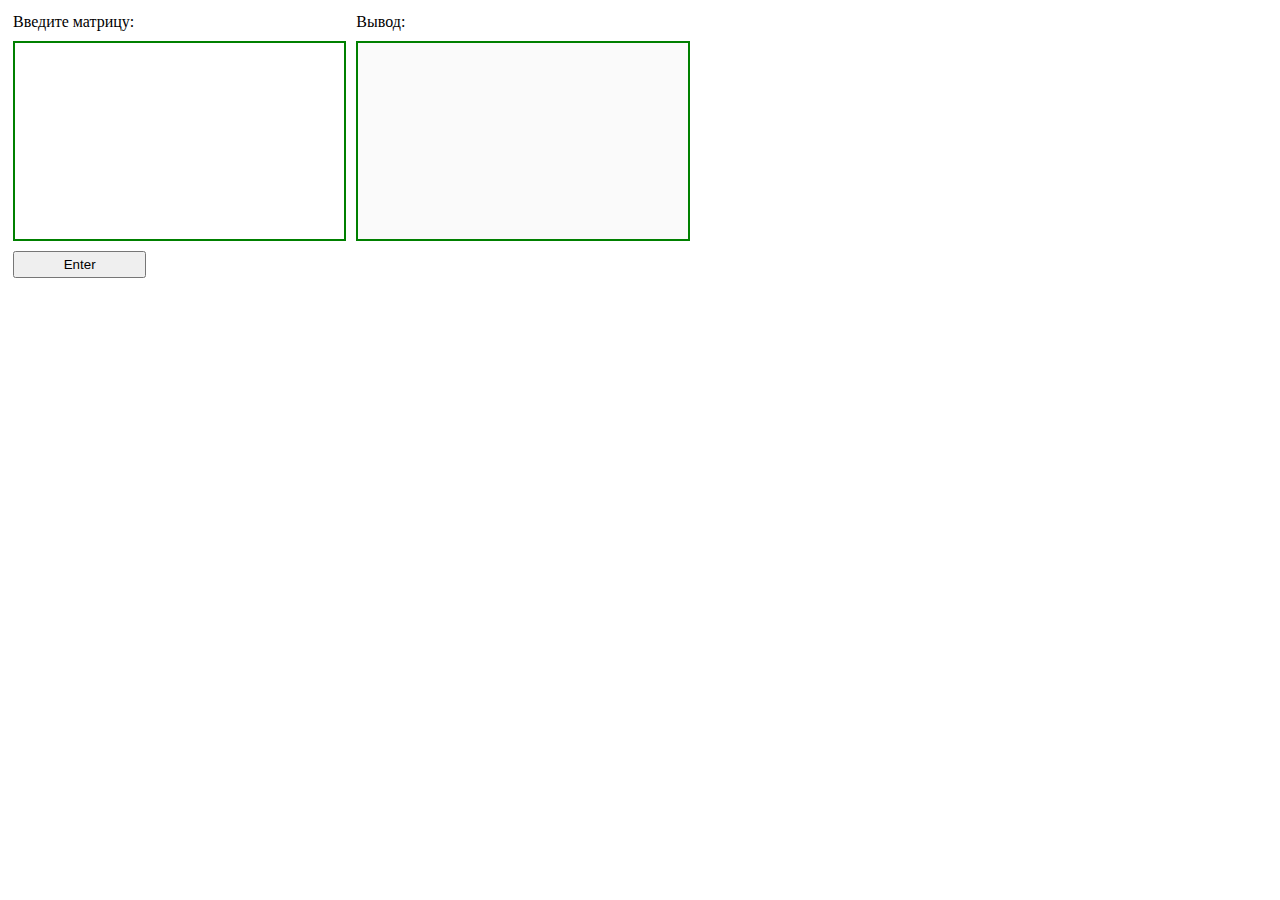
==== index.html @ c124d1ab "Add files via upload" ====
<!DOCTYPE <!DOCTYPE html>
<html>
<head>
    <meta charset="utf-8" />
    <meta http-equiv="X-UA-Compatible" content="IE=edge">
    <title>Task</title>
    <meta name="viewport" content="width=device-width, initial-scale=1">
    <link rel="stylesheet" type="text/css" media="screen" href="css/main.css" />
    <script src="js/main.js"></script>
</head>
<body>
    <div class="id">
        <div class="task">
            <div class="field">
                <span class="title">Введите матрицу:</span>
                <textarea class="text_area" id="inputArea"></textarea>
                <button class="input_button" id="inputButton">Enter</button>
            </div>
            <div class="field">
                <span class="title">Вывод:</span>
                <textarea class="text_area" id="outputArea" rows="10" cols="45" disabled></textarea>
            </div>
        </div>
    </div>
</body>
</html>
---- css/main.css ----
.task {
    display: flex;
    flex-flow: row wrap;
}

.field {
    display: flex;
    flex-flow: column;
}

.field * {
    margin: 5px;
}

.text_area {
    width: 25em;
    height: 15em;
    resize: none;

    border: 2px solid green;
}

.input_button {
    width: 10em;
    height: 2em;
}
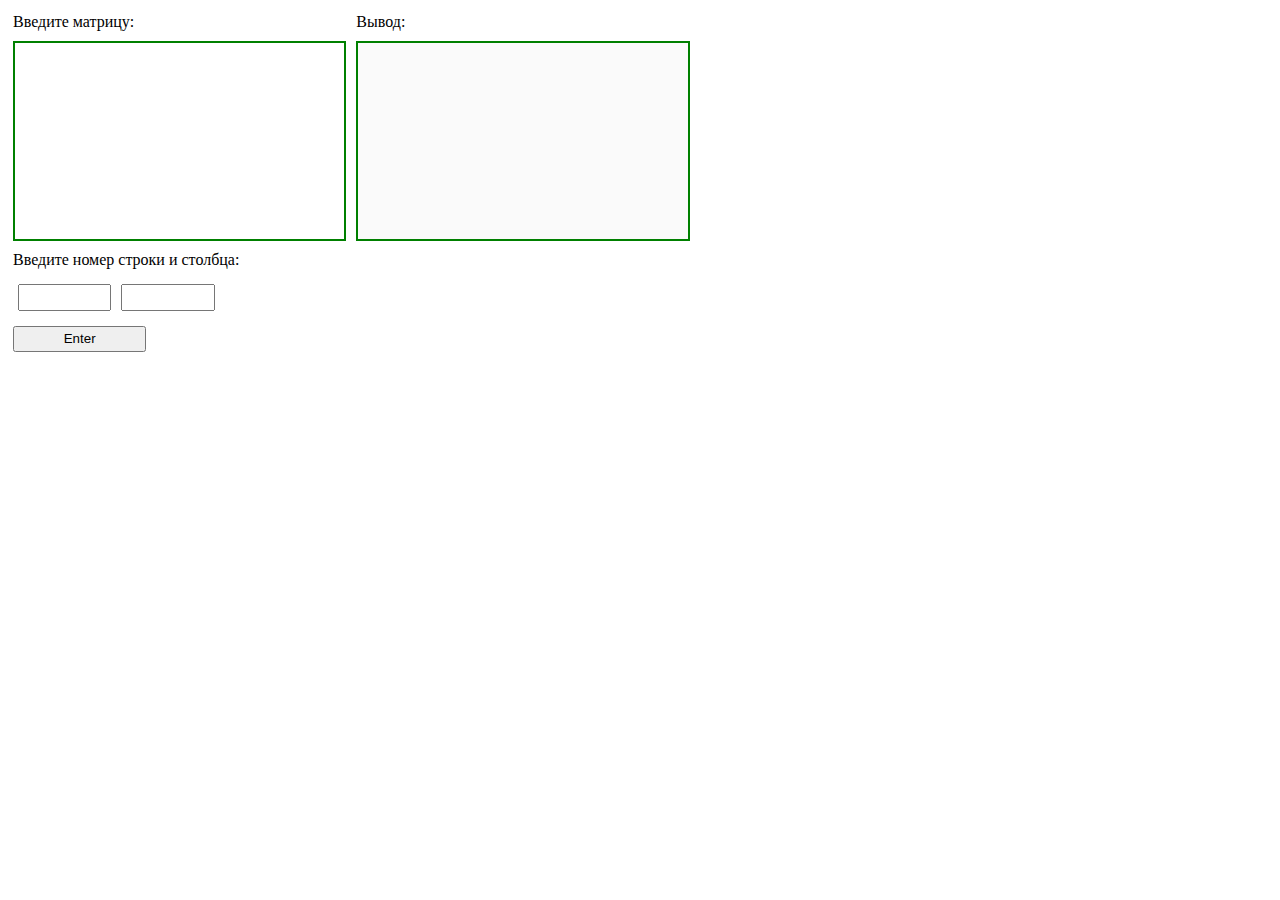
==== commit 3898d50b: "add input field for row and col" ====
--- a/index.html
+++ b/index.html
@@ -14,6 +14,11 @@
             <div class="field">
                 <span class="title">Введите матрицу:</span>
                 <textarea class="text_area" id="inputArea"></textarea>
+                <span class="title">Введите номер строки и столбца:</span>
+                <div class="row_and_col">
+                    <input type="text" class="val_input" id="row">
+                    <input type="text" class="val_input" id="col">
+                </div>
                 <button class="input_button" id="inputButton">Enter</button>
             </div>
             <div class="field">
--- a/css/main.css
+++ b/css/main.css
@@ -23,4 +23,14 @@
 .input_button {
     width: 10em;
     height: 2em;
+}
+
+.row_and_col {
+    display: flex;
+    flex-flow: row wrap;
+}
+
+.val_input {
+    width: 7em;
+    height: 2em;
 }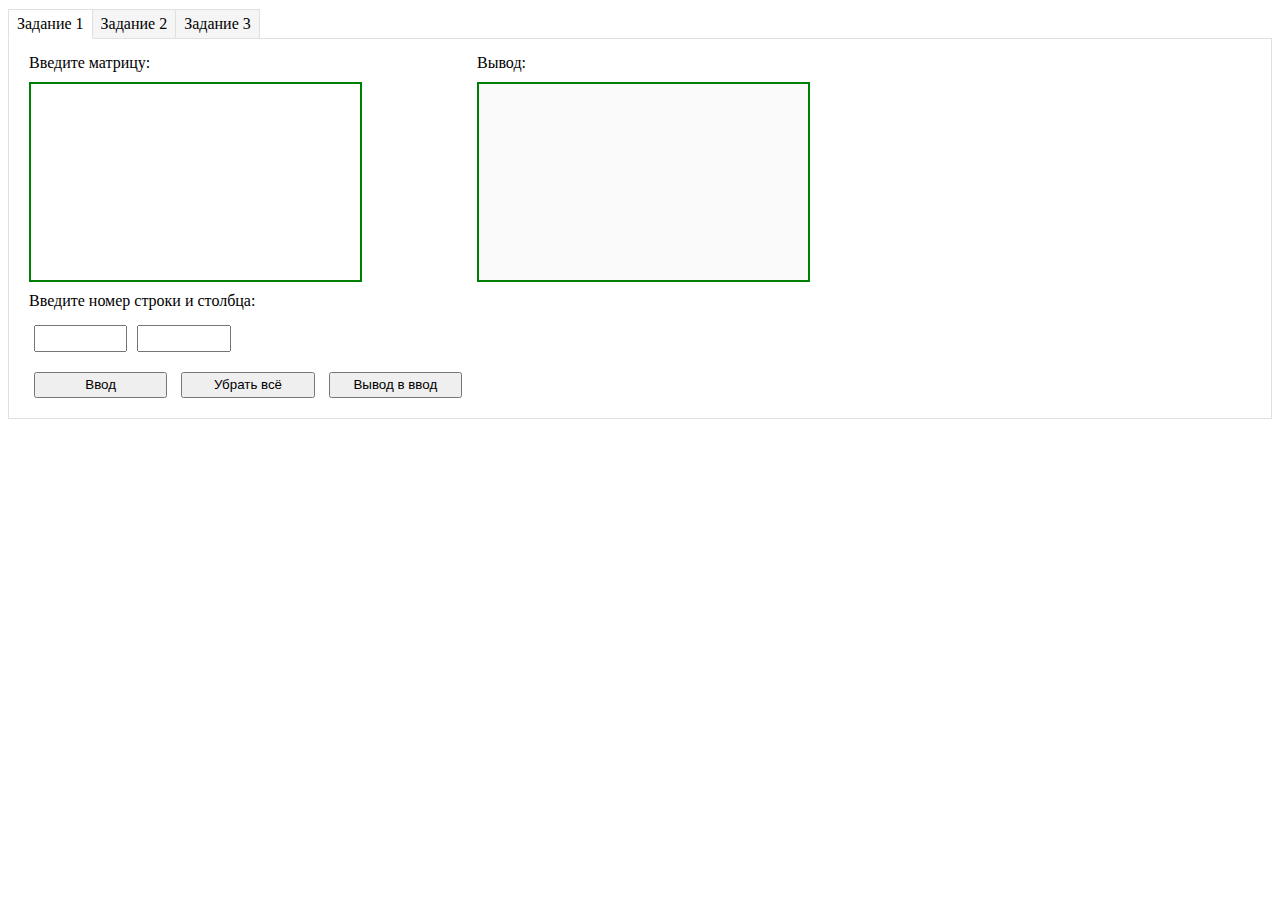
==== commit 1a4373a8: "Complete" ====
--- a/index.html
+++ b/index.html
@@ -3,29 +3,51 @@
 <head>
     <meta charset="utf-8" />
     <meta http-equiv="X-UA-Compatible" content="IE=edge">
-    <title>Task</title>
+    <title>MatProg</title>
     <meta name="viewport" content="width=device-width, initial-scale=1">
     <link rel="stylesheet" type="text/css" media="screen" href="css/main.css" />
     <script src="js/main.js"></script>
 </head>
 <body>
-    <div class="id">
-        <div class="task">
-            <div class="field">
-                <span class="title">Введите матрицу:</span>
-                <textarea class="text_area" id="inputArea"></textarea>
-                <span class="title">Введите номер строки и столбца:</span>
-                <div class="row_and_col">
-                    <input type="text" class="val_input" id="row">
-                    <input type="text" class="val_input" id="col">
+    
+
+
+    <div class="tabs">
+        <input type="radio" name="tab-btn" id="tab-btn-1" value="" checked>
+        <label for="tab-btn-1">Задание 1</label>
+        <input type="radio" name="tab-btn" id="tab-btn-2" value="">
+        <label for="tab-btn-2">Задание 2</label>
+        <input type="radio" name="tab-btn" id="tab-btn-3" value="">
+        <label for="tab-btn-3">Задание 3</label>
+      
+        <div id="lab1">
+            <div class="task">
+                <div class="field">
+                    <span class="title">Введите матрицу:</span>
+                    <textarea class="text_area" id="inputArea"></textarea>
+                    <span class="title">Введите номер строки и столбца:</span>
+                    <div class="row_and_col">
+                        <input type="text" class="val_input" id="row">
+                        <input type="text" class="val_input" id="col">
+                    </div>
+                    <div class="buttons">
+                        <button class="input_button" id="inputButton">Ввод</button>
+                        <button id="clearButton">Убрать всё</button>
+                        <button id="changeButton">Вывод в ввод</button>
+                    </div>
                 </div>
-                <button class="input_button" id="inputButton">Enter</button>
-            </div>
-            <div class="field">
-                <span class="title">Вывод:</span>
-                <textarea class="text_area" id="outputArea" rows="10" cols="45" disabled></textarea>
+                <div class="field">
+                    <span class="title">Вывод:</span>
+                    <textarea class="text_area" id="outputArea" rows="10" cols="45" disabled></textarea>
+                </div>
             </div>
         </div>
-    </div>
+        <div id="lab2">
+            <img src="img/cat.jpg" alt="Очень грустно" width="200" height="200">
+        </div>
+        <div id="lab3">
+            <img src="img/cat.jpg" alt="Очень грустно" width="200" height="200">
+        </div>
+      </div>
 </body>
 </html>--- a/css/main.css
+++ b/css/main.css
@@ -25,6 +25,16 @@
     height: 2em;
 }
 
+#clearButton {
+    width: 10em;
+    height: 2em;
+}
+
+#changeButton {
+  width: 10em;
+  height: 2em;
+}
+
 .row_and_col {
     display: flex;
     flex-flow: row wrap;
@@ -33,4 +43,52 @@
 .val_input {
     width: 7em;
     height: 2em;
-}+}
+
+.tabs {
+    font-size: 0;
+  }
+  
+  .tabs>input[type="radio"] {
+    display: none;
+  }
+  
+  .tabs>div {
+    /* скрыть контент по умолчанию */
+    display: none;
+    border: 1px solid #e0e0e0;
+    padding: 10px 15px;
+    font-size: 16px;
+  }
+  
+  /* отобразить контент, связанный с вабранной радиокнопкой (input type="radio") */
+  #tab-btn-1:checked~#lab1,
+  #tab-btn-2:checked~#lab2,
+  #tab-btn-3:checked~#lab3 {
+    display: block;
+  }
+  
+  .tabs>label {
+    display: inline-block;
+    text-align: center;
+    vertical-align: middle;
+    user-select: none;
+    background-color: #f5f5f5;
+    border: 1px solid #e0e0e0;
+    padding: 2px 8px;
+    font-size: 16px;
+    line-height: 1.5;
+    transition: color 0.15s ease-in-out, background-color 0.15s ease-in-out;
+    cursor: pointer;
+    position: relative;
+    top: 1px;
+  }
+  
+  .tabs>label:not(:first-of-type) {
+    border-left: none;
+  }
+  
+  .tabs>input[type="radio"]:checked+label {
+    background-color: #fff;
+    border-bottom: 1px solid #fff;
+  }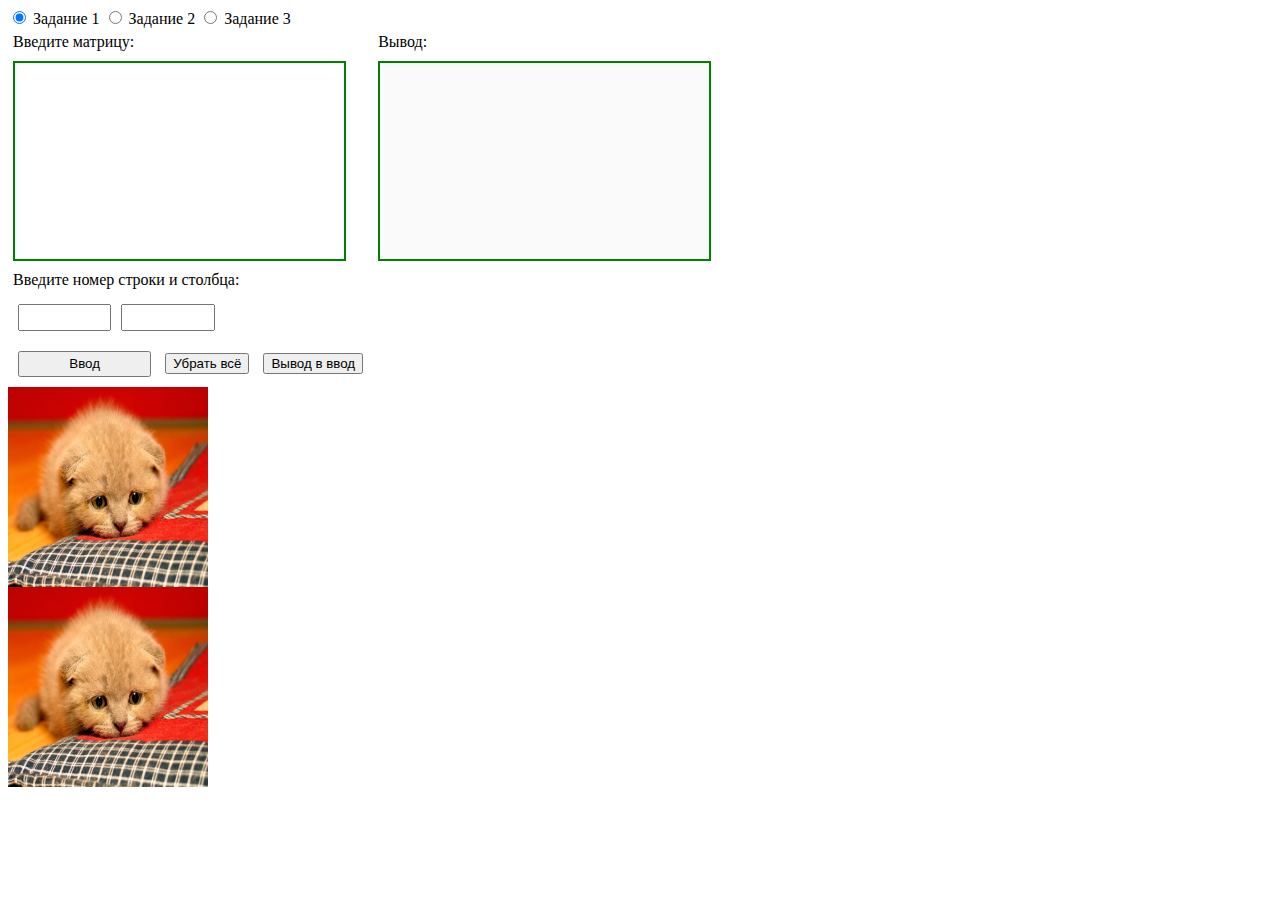
==== commit dee3a6ac: "Merge branch 'master' of https://github.com/Emisar/Radionov" ====
--- a/index.html
+++ b/index.html
@@ -9,9 +9,6 @@
     <script src="js/main.js"></script>
 </head>
 <body>
-    
-
-
     <div class="tabs">
         <input type="radio" name="tab-btn" id="tab-btn-1" value="" checked>
         <label for="tab-btn-1">Задание 1</label>
--- a/css/main.css
+++ b/css/main.css
@@ -25,16 +25,6 @@
     height: 2em;
 }
 
-#clearButton {
-    width: 10em;
-    height: 2em;
-}
-
-#changeButton {
-  width: 10em;
-  height: 2em;
-}
-
 .row_and_col {
     display: flex;
     flex-flow: row wrap;
@@ -44,51 +34,3 @@
     width: 7em;
     height: 2em;
 }
-
-.tabs {
-    font-size: 0;
-  }
-  
-  .tabs>input[type="radio"] {
-    display: none;
-  }
-  
-  .tabs>div {
-    /* скрыть контент по умолчанию */
-    display: none;
-    border: 1px solid #e0e0e0;
-    padding: 10px 15px;
-    font-size: 16px;
-  }
-  
-  /* отобразить контент, связанный с вабранной радиокнопкой (input type="radio") */
-  #tab-btn-1:checked~#lab1,
-  #tab-btn-2:checked~#lab2,
-  #tab-btn-3:checked~#lab3 {
-    display: block;
-  }
-  
-  .tabs>label {
-    display: inline-block;
-    text-align: center;
-    vertical-align: middle;
-    user-select: none;
-    background-color: #f5f5f5;
-    border: 1px solid #e0e0e0;
-    padding: 2px 8px;
-    font-size: 16px;
-    line-height: 1.5;
-    transition: color 0.15s ease-in-out, background-color 0.15s ease-in-out;
-    cursor: pointer;
-    position: relative;
-    top: 1px;
-  }
-  
-  .tabs>label:not(:first-of-type) {
-    border-left: none;
-  }
-  
-  .tabs>input[type="radio"]:checked+label {
-    background-color: #fff;
-    border-bottom: 1px solid #fff;
-  }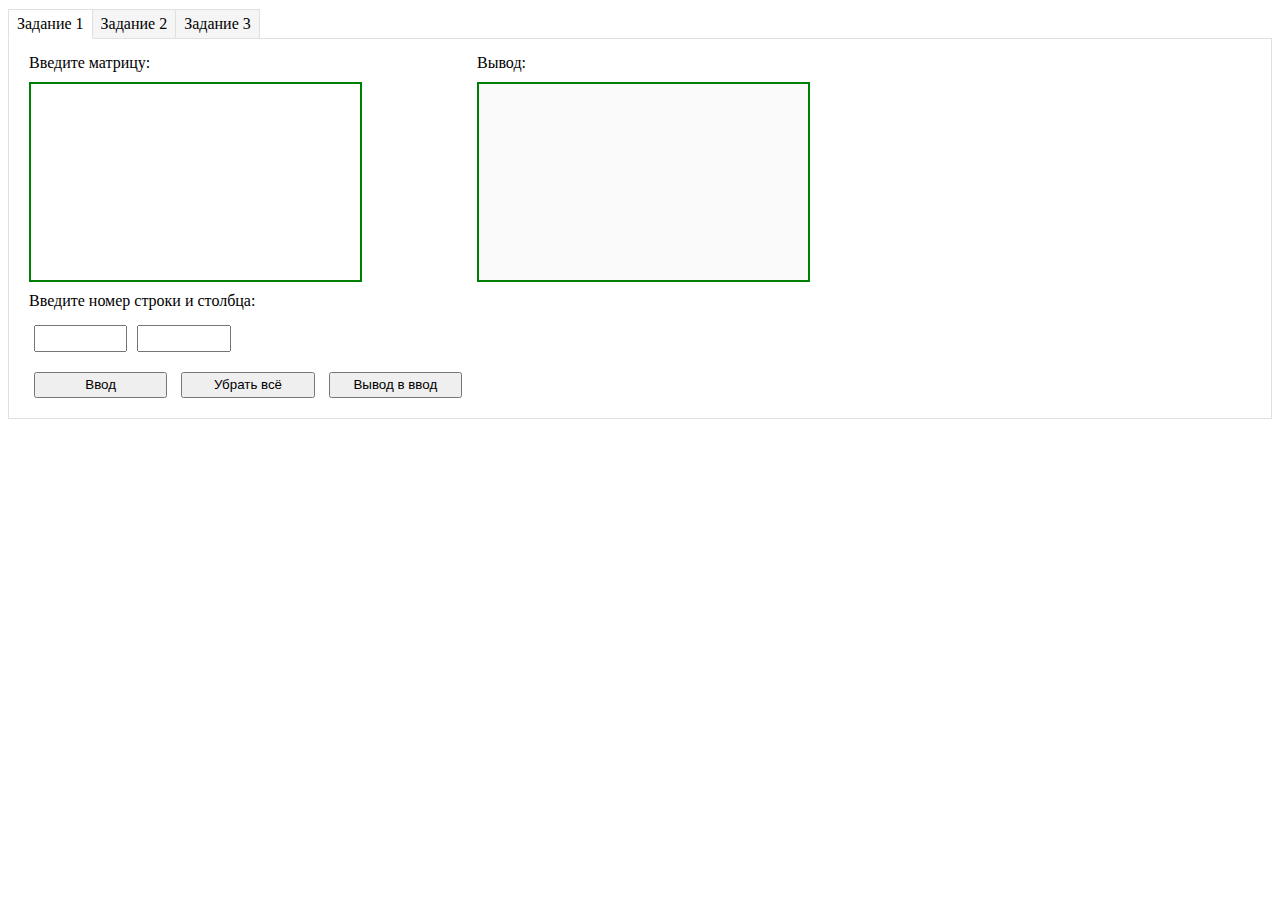
==== commit dc5acba5: "Complete" ====
--- a/index.html
+++ b/index.html
@@ -1,5 +1,6 @@
 <!DOCTYPE <!DOCTYPE html>
 <html>
+
 <head>
     <meta charset="utf-8" />
     <meta http-equiv="X-UA-Compatible" content="IE=edge">
@@ -8,6 +9,7 @@
     <link rel="stylesheet" type="text/css" media="screen" href="css/main.css" />
     <script src="js/main.js"></script>
 </head>
+
 <body>
     <div class="tabs">
         <input type="radio" name="tab-btn" id="tab-btn-1" value="" checked>
@@ -16,7 +18,7 @@
         <label for="tab-btn-2">Задание 2</label>
         <input type="radio" name="tab-btn" id="tab-btn-3" value="">
         <label for="tab-btn-3">Задание 3</label>
-      
+
         <div id="lab1">
             <div class="task">
                 <div class="field">
@@ -45,6 +47,7 @@
         <div id="lab3">
             <img src="img/cat.jpg" alt="Очень грустно" width="200" height="200">
         </div>
-      </div>
+    </div>
 </body>
+
 </html>--- a/css/main.css
+++ b/css/main.css
@@ -25,6 +25,16 @@
     height: 2em;
 }
 
+#clearButton {
+    width: 10em;
+    height: 2em;
+}
+
+#changeButton {
+  width: 10em;
+  height: 2em;
+}
+
 .row_and_col {
     display: flex;
     flex-flow: row wrap;
@@ -34,3 +44,51 @@
     width: 7em;
     height: 2em;
 }
+
+.tabs {
+    font-size: 0;
+  }
+  
+  .tabs>input[type="radio"] {
+    display: none;
+  }
+  
+  .tabs>div {
+    /* скрыть контент по умолчанию */
+    display: none;
+    border: 1px solid #e0e0e0;
+    padding: 10px 15px;
+    font-size: 16px;
+  }
+  
+  /* отобразить контент, связанный с вабранной радиокнопкой (input type="radio") */
+  #tab-btn-1:checked~#lab1,
+  #tab-btn-2:checked~#lab2,
+  #tab-btn-3:checked~#lab3 {
+    display: block;
+  }
+  
+  .tabs>label {
+    display: inline-block;
+    text-align: center;
+    vertical-align: middle;
+    user-select: none;
+    background-color: #f5f5f5;
+    border: 1px solid #e0e0e0;
+    padding: 2px 8px;
+    font-size: 16px;
+    line-height: 1.5;
+    transition: color 0.15s ease-in-out, background-color 0.15s ease-in-out;
+    cursor: pointer;
+    position: relative;
+    top: 1px;
+  }
+  
+  .tabs>label:not(:first-of-type) {
+    border-left: none;
+  }
+  
+  .tabs>input[type="radio"]:checked+label {
+    background-color: #fff;
+    border-bottom: 1px solid #fff;
+  }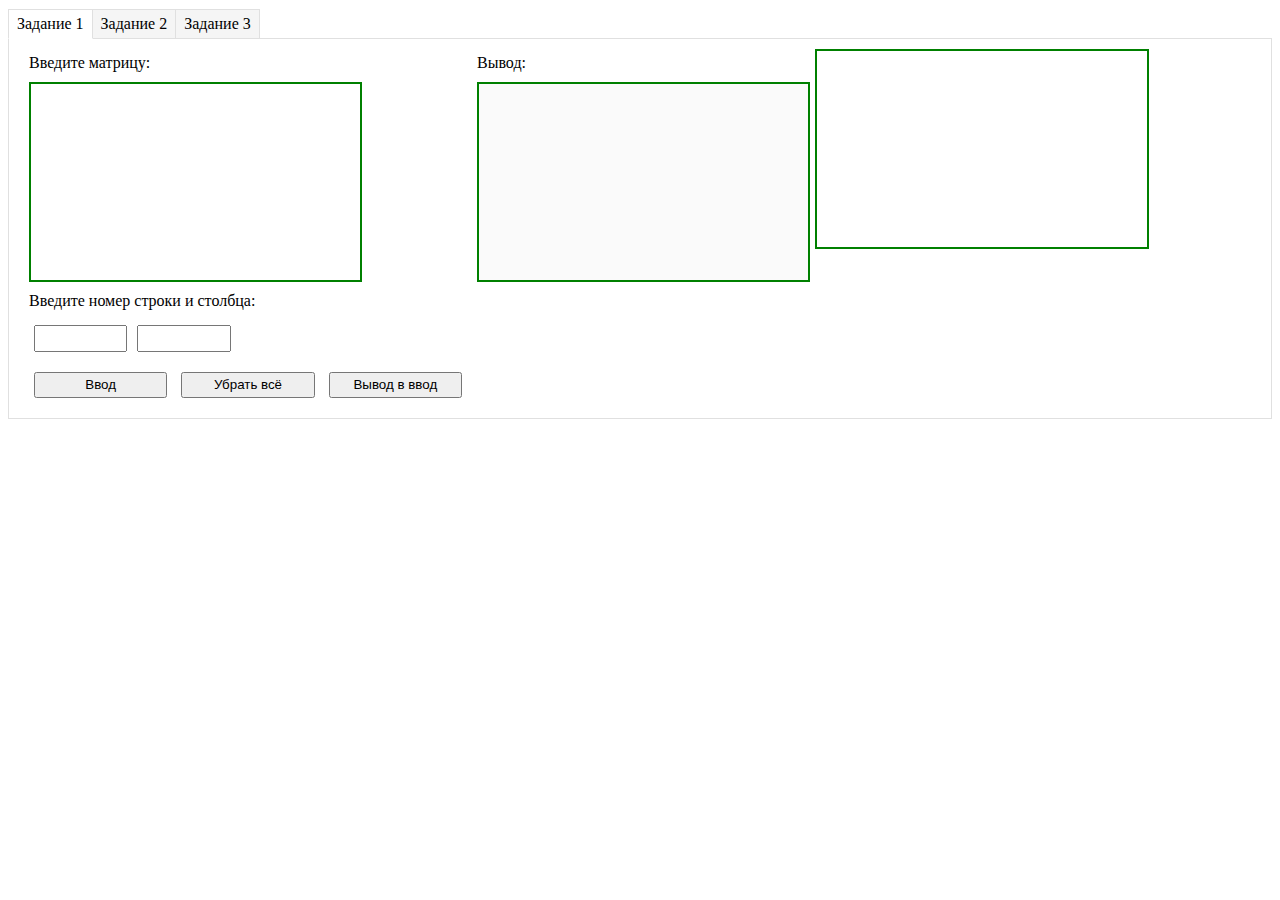
==== commit 2695dfa2: "s" ====
--- a/index.html
+++ b/index.html
@@ -7,7 +7,9 @@
     <title>MatProg</title>
     <meta name="viewport" content="width=device-width, initial-scale=1">
     <link rel="stylesheet" type="text/css" media="screen" href="css/main.css" />
+    <link rel="stylesheet" type="text/css" media="screen" href="css/task2.css" />
     <script src="js/main.js"></script>
+    <script src="js/task2.js"></script>
 </head>
 
 <body>
@@ -39,10 +41,106 @@
                     <span class="title">Вывод:</span>
                     <textarea class="text_area" id="outputArea" rows="10" cols="45" disabled></textarea>
                 </div>
+                <div>
+                    <textarea id="answer" class="text_area" cols="10" rows="45"></textarea>
+                </div>
             </div>
         </div>
         <div id="lab2">
-            <img src="img/cat.jpg" alt="Очень грустно" width="200" height="200">
+            <div class="task_2">
+                <div class="task_2-input_wraper hide">
+                    <div class="task_2-input_fields">
+                        <div class="task_2-input_field">
+                            <span class="task_2-input_title"> Кол-во переменных:</span>
+                            <input type="number" class="task_2-input_box" min="1">
+                        </div>
+                        <div class="task_2-input_field">
+                            <span class="task_2-input_title"> Кол-во уравнений:</span>
+                            <input type="number" class="task_2-input_box" min="1">
+                        </div>
+                    </div>
+                    <button id="submit_input_fields">Submit</button>
+                </div>
+                <div class="task_2-input_matrix">
+                    <table class="task_2-input_table">
+                        <tr class="task_2-input_table_row_title">
+                            <th class="task_2-input_table_title_elem">x1</th>
+                            <th class="task_2-input_table_title_elem">x2</th>
+                            <th class="task_2-input_table_title_elem">x3</th>
+                            <th class="task_2-input_table_title_elem">Знак</th>
+                            <th class="task_2-input_table_title_elem">Св члены</th>
+                        </tr>
+                        <tr class="task_2-input_table_row">
+                            <td class="task_2-input_table_elem">
+                                <input type="number" class="task_2-input_table_field" min="1">
+                            </td>
+                            <td class="task_2-input_table_elem">
+                                <input type="number" class="task_2-input_table_field" min="1">
+                            </td>
+                            <td class="task_2-input_table_elem">
+                                <input type="number" class="task_2-input_table_field" min="1">
+                            </td>
+                            <td class="task_2-input_table_elem">
+                                <select class="task_2-input_table_select">
+                                    <option value="=">=</option>
+                                    <option value=">=">>=</option>
+                                    <option value="<="><=</option>
+                                </select>
+                            </td>
+                            <td class="task_2-input_table_elem">
+                                <input type="number" class="task_2-input_table_field" min="1">
+                            </td>
+                        </tr>
+                        <tr class="task_2-input_table_row">
+                            <td class="task_2-input_table_elem">1</td>
+                            <td class="task_2-input_table_elem">1</td>
+                            <td class="task_2-input_table_elem">1</td>
+                            <td class="task_2-input_table_elem">=</td>
+                            <td class="task_2-input_table_elem">1</td>
+                        </tr>
+                        <tr class="task_2-input_table_row">
+                            <td class="task_2-input_table_elem">1</td>
+                            <td class="task_2-input_table_elem">1</td>
+                            <td class="task_2-input_table_elem">1</td>
+                            <td class="task_2-input_table_elem">=</td>
+                            <td class="task_2-input_table_elem">1</td>
+                        </tr>
+                    </table>
+                    <button id="submit_input_matrix">Submit</button>
+                </div>
+                <div class="task_2-output hide">
+                    <table class="task_2-output_table">
+                        <tr class="task_2-table_row_title">
+                            <th class="task_2-table_title_elem">x1</th>
+                            <th class="task_2-table_title_elem">x2</th>
+                            <th class="task_2-table_title_elem">x3</th>
+                            <th class="task_2-table_title_elem">Знак</th>
+                            <th class="task_2-table_title_elem">Св члены</th>
+                        </tr>
+                        <tr class="task_2-table_row">
+                            <td class="task_2-table_elem">1</td>
+                            <td class="task_2-table_elem">1</td>
+                            <td class="task_2-table_elem">1</td>
+                            <td class="task_2-table_elem">=</td>
+                            <td class="task_2-table_elem">1</td>
+                        </tr>
+                        <tr class="task_2-table_row">
+                            <td class="task_2-table_elem">1</td>
+                            <td class="task_2-table_elem">1</td>
+                            <td class="task_2-table_elem">1</td>
+                            <td class="task_2-table_elem">=</td>
+                            <td class="task_2-table_elem">1</td>
+                        </tr>
+                        <tr class="task_2-table_row">
+                            <td class="task_2-table_elem">1</td>
+                            <td class="task_2-table_elem">1</td>
+                            <td class="task_2-table_elem">1</td>
+                            <td class="task_2-table_elem">=</td>
+                            <td class="task_2-table_elem">1</td>
+                        </tr>
+                    </table>
+                </div>
+            </div>
         </div>
         <div id="lab3">
             <img src="img/cat.jpg" alt="Очень грустно" width="200" height="200">
--- a/css/task2.css
+++ b/css/task2.css
@@ -0,0 +1,23 @@
+.hide {
+    display: none;
+}
+
+table, tr, th, td {
+    border: 1px solid black;
+}
+
+.task_2-input_fields {
+    display: flex;
+    flex-flow: row wrap;
+    padding-bottom: 0.5em;
+}
+
+.task_2-input_field {
+    display: flex;
+    flex-flow: column;
+    padding-right: 1em;
+}
+
+#submit_input_fields {
+    flex: 0 0 100%;
+}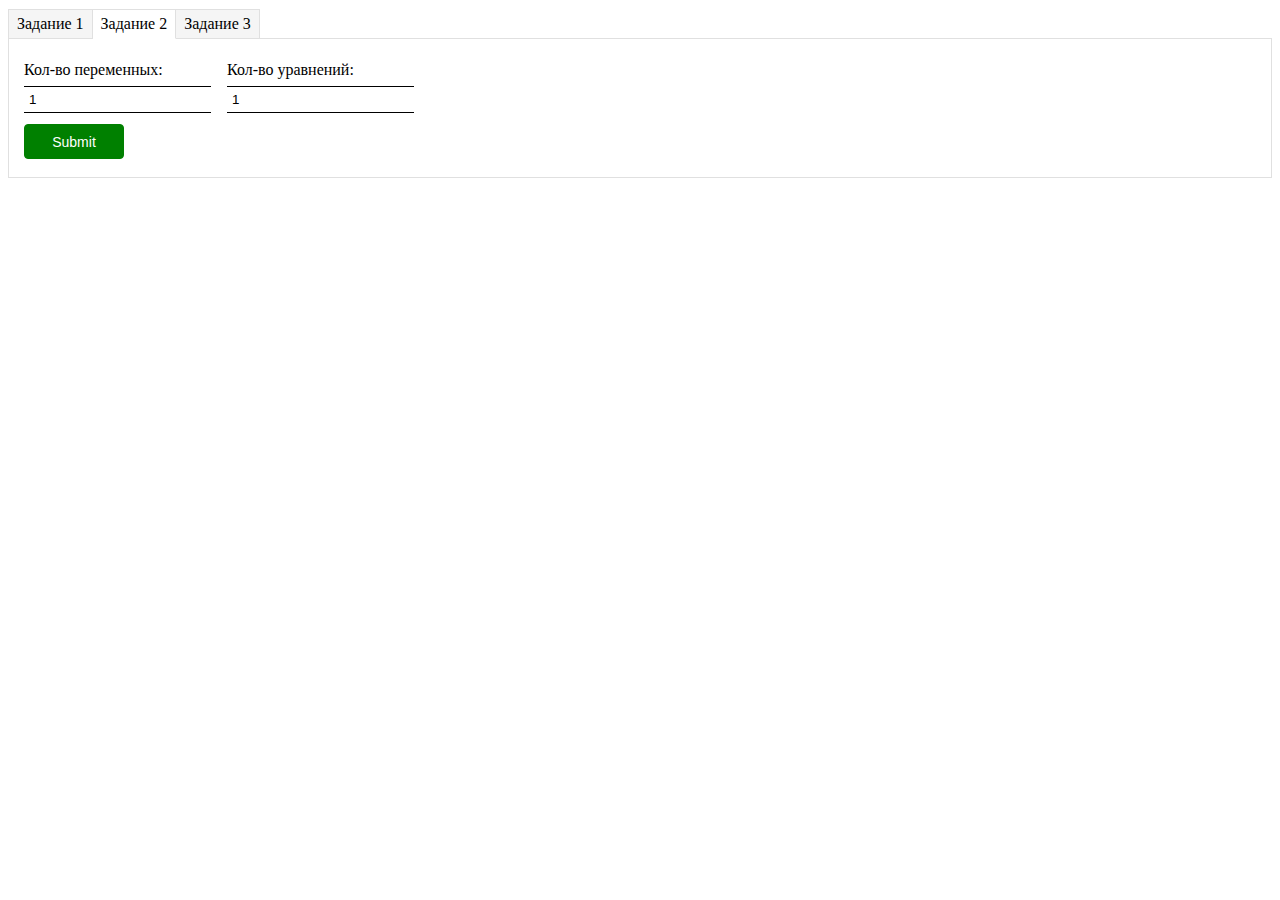
==== commit e27f5ab7: "Почти done" ====
--- a/index.html
+++ b/index.html
@@ -9,14 +9,15 @@
     <link rel="stylesheet" type="text/css" media="screen" href="css/main.css" />
     <link rel="stylesheet" type="text/css" media="screen" href="css/task2.css" />
     <script src="js/main.js"></script>
+    <script src="js/table.js"></script>
     <script src="js/task2.js"></script>
 </head>
 
 <body>
     <div class="tabs">
-        <input type="radio" name="tab-btn" id="tab-btn-1" value="" checked>
+        <input type="radio" name="tab-btn" id="tab-btn-1" value="">
         <label for="tab-btn-1">Задание 1</label>
-        <input type="radio" name="tab-btn" id="tab-btn-2" value="">
+        <input type="radio" name="tab-btn" id="tab-btn-2" value="" checked>
         <label for="tab-btn-2">Задание 2</label>
         <input type="radio" name="tab-btn" id="tab-btn-3" value="">
         <label for="tab-btn-3">Задание 3</label>
@@ -48,97 +49,26 @@
         </div>
         <div id="lab2">
             <div class="task_2">
-                <div class="task_2-input_wraper hide">
-                    <div class="task_2-input_fields">
-                        <div class="task_2-input_field">
-                            <span class="task_2-input_title"> Кол-во переменных:</span>
-                            <input type="number" class="task_2-input_box" min="1">
+                <div class="task_2-section">
+                    <div class="task_2-prop_blocks">
+                        <div class="task_2-prop_block">
+                            <span class="task_2-prop_block-title"> Кол-во переменных:</span>
+                            <input type="number" class="task_2-prop_block-input_field" min="1" value="1">
                         </div>
-                        <div class="task_2-input_field">
-                            <span class="task_2-input_title"> Кол-во уравнений:</span>
-                            <input type="number" class="task_2-input_box" min="1">
+                        <div class="task_2-prop_block">
+                            <span class="task_2-prop_block-title"> Кол-во уравнений:</span>
+                            <input type="number" class="task_2-prop_block-input_field" min="1" value="1">
                         </div>
                     </div>
-                    <button id="submit_input_fields">Submit</button>
+                    <button class="task_2-submit_button">Submit</button>
                 </div>
-                <div class="task_2-input_matrix">
-                    <table class="task_2-input_table">
-                        <tr class="task_2-input_table_row_title">
-                            <th class="task_2-input_table_title_elem">x1</th>
-                            <th class="task_2-input_table_title_elem">x2</th>
-                            <th class="task_2-input_table_title_elem">x3</th>
-                            <th class="task_2-input_table_title_elem">Знак</th>
-                            <th class="task_2-input_table_title_elem">Св члены</th>
-                        </tr>
-                        <tr class="task_2-input_table_row">
-                            <td class="task_2-input_table_elem">
-                                <input type="number" class="task_2-input_table_field" min="1">
-                            </td>
-                            <td class="task_2-input_table_elem">
-                                <input type="number" class="task_2-input_table_field" min="1">
-                            </td>
-                            <td class="task_2-input_table_elem">
-                                <input type="number" class="task_2-input_table_field" min="1">
-                            </td>
-                            <td class="task_2-input_table_elem">
-                                <select class="task_2-input_table_select">
-                                    <option value="=">=</option>
-                                    <option value=">=">>=</option>
-                                    <option value="<="><=</option>
-                                </select>
-                            </td>
-                            <td class="task_2-input_table_elem">
-                                <input type="number" class="task_2-input_table_field" min="1">
-                            </td>
-                        </tr>
-                        <tr class="task_2-input_table_row">
-                            <td class="task_2-input_table_elem">1</td>
-                            <td class="task_2-input_table_elem">1</td>
-                            <td class="task_2-input_table_elem">1</td>
-                            <td class="task_2-input_table_elem">=</td>
-                            <td class="task_2-input_table_elem">1</td>
-                        </tr>
-                        <tr class="task_2-input_table_row">
-                            <td class="task_2-input_table_elem">1</td>
-                            <td class="task_2-input_table_elem">1</td>
-                            <td class="task_2-input_table_elem">1</td>
-                            <td class="task_2-input_table_elem">=</td>
-                            <td class="task_2-input_table_elem">1</td>
-                        </tr>
-                    </table>
-                    <button id="submit_input_matrix">Submit</button>
+                <div class="task_2-section hide">
+                    <div class="task_2-tables_div"></div>
+                    <button class="task_2-submit_button" id="submit_matrix">Submit</button>
                 </div>
-                <div class="task_2-output hide">
-                    <table class="task_2-output_table">
-                        <tr class="task_2-table_row_title">
-                            <th class="task_2-table_title_elem">x1</th>
-                            <th class="task_2-table_title_elem">x2</th>
-                            <th class="task_2-table_title_elem">x3</th>
-                            <th class="task_2-table_title_elem">Знак</th>
-                            <th class="task_2-table_title_elem">Св члены</th>
-                        </tr>
-                        <tr class="task_2-table_row">
-                            <td class="task_2-table_elem">1</td>
-                            <td class="task_2-table_elem">1</td>
-                            <td class="task_2-table_elem">1</td>
-                            <td class="task_2-table_elem">=</td>
-                            <td class="task_2-table_elem">1</td>
-                        </tr>
-                        <tr class="task_2-table_row">
-                            <td class="task_2-table_elem">1</td>
-                            <td class="task_2-table_elem">1</td>
-                            <td class="task_2-table_elem">1</td>
-                            <td class="task_2-table_elem">=</td>
-                            <td class="task_2-table_elem">1</td>
-                        </tr>
-                        <tr class="task_2-table_row">
-                            <td class="task_2-table_elem">1</td>
-                            <td class="task_2-table_elem">1</td>
-                            <td class="task_2-table_elem">1</td>
-                            <td class="task_2-table_elem">=</td>
-                            <td class="task_2-table_elem">1</td>
-                        </tr>
-                    </table>
+                <div class="task_2-section hide">
+                    <div class="task_2-tables_div"></div>
+                    <button class="task_2-submit_button" id="submit_matrix">Submit</button>
                 </div>
             </div>
         </div>
--- a/css/task2.css
+++ b/css/task2.css
@@ -1,23 +1,104 @@
+/* Общие стили секций */
+.task_2-section {
+    display: flex;
+    flex-flow: column;
+    align-items: flex-start;
+    padding: 0.25em 0;
+}
+.task_2-section > * {
+    margin: 0.25em 0
+}
+
+/* Стили первой секции */
+.task_2-prop_blocks {
+    display: flex;
+    flex-flow: row;
+}
+.task_2-prop_block {
+    display: flex;
+    flex-flow: column;
+    margin-right: 1em;
+}
+.task_2-prop_block > * {
+    margin: 0.25em 0
+}
+.task_2-prop_block-input_field {
+    padding: 5px;
+    border: none;
+    border-top: 1px solid;
+    border-bottom: 1px solid;
+}
+
+/* Стили кнопок */
+.task_2-submit_button {
+    border-radius: 4px;
+    color: #fff;
+    width: 100px;
+    height: 2.5em;
+    text-align: center;
+    font-family: Arial, Helvetica, sans-serif;
+    font-size: 14px;
+    background-color: green;
+    border: 1px solid green;
+}
+.task_2-submit_button:hover {
+    background-color: rgb(70, 178, 70);
+}
+
+/* Стили блоков таблиц */
+.task_2-tables_div {
+    display: flex;
+    flex-flow: column;
+    align-items: flex-start;
+    padding: 0.25em 0;
+}
+.task_2-tables_div > * {
+    margin: 0.25em 0
+}
+
+/* Стили таблиц */
+.task_2-tables_div table {
+    font-family: "Lucida Sans Unicode", "Lucida Grande", Sans-Serif;
+    font-size: 14px;
+    border-collapse: collapse;
+    text-align: center;
+}
+.task_2-tables_div caption {
+    text-align: start;
+    font-size: 16px;
+    border-bottom: 1px solid;
+}
+.task_2-tables_div th {
+    background: #AFCDE7;
+    color: white;
+    padding: 10px 20px;
+}
+.task_2-tables_div th, 
+.task_2-tables_div td {
+    border-style: solid;
+    border-width: 0 1px 1px 0;
+    border-color: white;
+}
+.task_2-tables_div td {
+    background: #d8e6f3;
+    width: 9em;
+}
+
+/* Стили содержимого таблиц */
+.task_2-tables_div td > * {
+    font-family: inherit;
+    font-size: inherit;
+    border: none;
+    width: 100%;
+    height: 2em;
+    text-align: center;
+    background-color: #fff0;
+}
+
+/* Функциональные стили*/
+.selected {
+    background: pink !important;
+}
 .hide {
     display: none;
-}
-
-table, tr, th, td {
-    border: 1px solid black;
-}
-
-.task_2-input_fields {
-    display: flex;
-    flex-flow: row wrap;
-    padding-bottom: 0.5em;
-}
-
-.task_2-input_field {
-    display: flex;
-    flex-flow: column;
-    padding-right: 1em;
-}
-
-#submit_input_fields {
-    flex: 0 0 100%;
 }